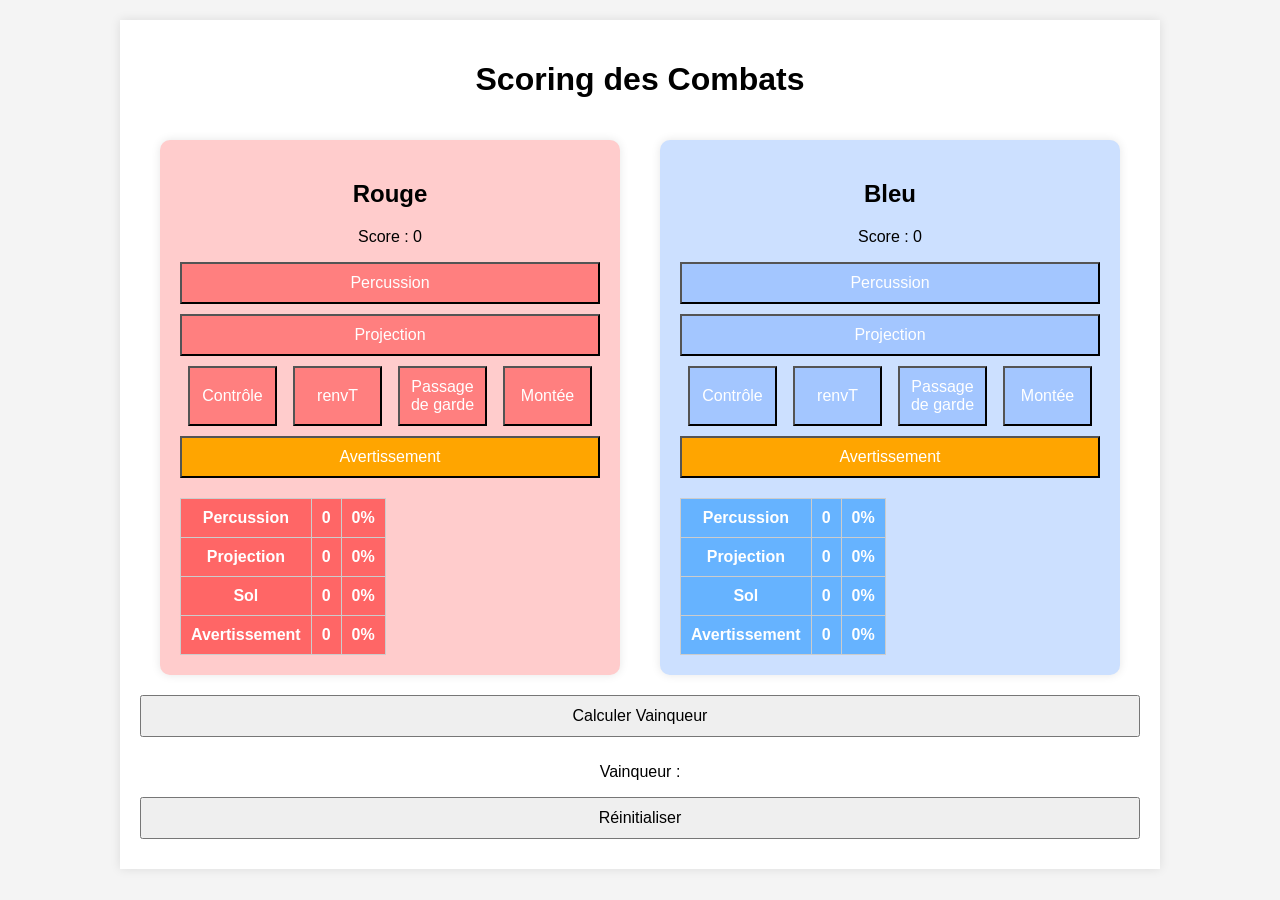
==== index.html @ b3b53bd4 "Premier commit" ====
<!DOCTYPE html>
<html lang="en">
<head>
  <meta charset="UTF-8">
  <meta name="viewport" content="width=device-width, initial-scale=1.0">
  <title>Scoring App</title>
  <link rel="stylesheet" href="style.css">
</head>
<body>
  <div id="app">
    <h1>Scoring des Combats</h1>
    
    <div class="scores">
      <!-- Combatant Rouge -->
      <div class="combatant" style="background-color: #ffcccc;">
        <h2>Rouge</h2>
        <p id="score-red">Score : 0</p>
        <button class="rectangular red-light-button" onclick="addScore('red', 1)">Percussion</button>
        <button class="rectangular red-light-button" onclick="addScore('red', 2)">Projection</button>

        <div class="sol-buttons">
          <button class="square red-light-button" onclick="addScore('red', 3)">Contrôle</button>
          <button class="square red-light-button" onclick="addScore('red', 4)">renvT</button>
          <button class="square red-light-button" onclick="addScore('red', 5)">Passage de garde</button>
          <button class="square red-light-button" onclick="addScore('red', 6)">Montée</button>
        </div>

        <button class="rectangular yellow-orange-button" onclick="addWarning('red')">Avertissement</button>

        <table id="red-stats" class="stats-table">
          <tr>
            <td>Percussion</td>
            <td id="red-percussion-count">0</td>
            <td id="red-percussion-percent">0%</td>
          </tr>
          <tr>
            <td>Projection</td>
            <td id="red-projection-count">0</td>
            <td id="red-projection-percent">0%</td>
          </tr>
          <tr>
            <td>Sol</td>
            <td id="red-sol-count">0</td>
            <td id="red-sol-percent">0%</td>
          </tr>
          <tr>
            <td>Avertissement</td>
            <td id="red-warning-count">0</td>
            <td id="red-warning-percent">0%</td>
          </tr>
        </table>
      </div>

      <!-- Combatant Bleu -->
      <div class="combatant" style="background-color: #cce0ff;">
        <h2>Bleu</h2>
        <p id="score-blue">Score : 0</p>
        <button class="rectangular blue-light-button" onclick="addScore('blue', 1)">Percussion</button>
        <button class="rectangular blue-light-button" onclick="addScore('blue', 2)">Projection</button>

        <div class="sol-buttons">
          <button class="square blue-light-button" onclick="addScore('blue', 3)">Contrôle</button>
          <button class="square blue-light-button" onclick="addScore('blue', 4)">renvT</button>
          <button class="square blue-light-button" onclick="addScore('blue', 5)">Passage de garde</button>
          <button class="square blue-light-button" onclick="addScore('blue', 6)">Montée</button>
        </div>

        <button class="rectangular yellow-orange-button" onclick="addWarning('blue')">Avertissement</button>

        <table id="blue-stats" class="stats-table">
          <tr>
            <td>Percussion</td>
            <td id="blue-percussion-count">0</td>
            <td id="blue-percussion-percent">0%</td>
          </tr>
          <tr>
            <td>Projection</td>
            <td id="blue-projection-count">0</td>
            <td id="blue-projection-percent">0%</td>
          </tr>
          <tr>
            <td>Sol</td>
            <td id="blue-sol-count">0</td>
            <td id="blue-sol-percent">0%</td>
          </tr>
          <tr>
            <td>Avertissement</td>
            <td id="blue-warning-count">0</td>
            <td id="blue-warning-percent">0%</td>
          </tr>
        </table>
      </div>
    </div>

    <button onclick="calculateWinner()">Calculer Vainqueur</button>
    <p id="winner">Vainqueur : </p>
    <button onclick="resetScores()">Réinitialiser</button>
  </div>

  <script src="script.js"></script>
</body>
</html>
---- style.css ----
body {
  font-family: Arial, sans-serif;
  background-color: #f4f4f4;
  margin: 0;
  padding: 0;
  text-align: center;
}

#app {
  max-width: 1000px;
  margin: 20px auto;
  padding: 20px;
  background-color: white;
  box-shadow: 0px 0px 10px rgba(0, 0, 0, 0.1);
  display: flex;
  flex-direction: column; /* Colonne pour organiser les éléments */
  align-items: center;
}

.scores {
  display: flex;
  justify-content: space-between;
  width: 100%;
}

.combatant {
  display: inline-block;
  width: 45%;
  margin: 20px;
  padding: 20px;
  border-radius: 10px;
  background-color: #f4f4f4;
  box-shadow: 0px 0px 10px rgba(0, 0, 0, 0.1);
  vertical-align: top;
}

.combatant h2 {
  font-size: 24px;
  margin-bottom: 20px;
}

button {
  display: block;
  width: 100%;
  margin-bottom: 10px;
  padding: 10px;
  font-size: 16px;
  cursor: pointer;
}

button:hover {
  background-color: #ddd;
}

.rectangular {
  width: 100%;
  margin-bottom: 10px;
}

.sol-buttons {
  display: flex;
  justify-content: space-between;
  margin-bottom: 10px;
}

.square {
  width: 22%;
  margin: 0 2%;
}

.stats-table {
  width: 100%;
  margin-top: 20px;
  border-collapse: collapse;
}

.stats-table td {
  padding: 10px;
  border: 1px solid #ccc;
  text-align: center;
}

#red-stats, #blue-stats {
  margin-top: 20px;
  width: 45%; /* Chaque tableau prendra 45% de la largeur */
}

#red-stats td, #blue-stats td {
  color: white;
  font-weight: bold;
}

#red-stats td {
  background-color: #ff6666; /* Rouge clair */
}

#blue-stats td {
  background-color: #66b3ff; /* Bleu clair */
}

#buttons-container {
  display: flex;
  justify-content: center;
  width: 100%;
  margin-top: 20px;
}

.yellow-orange-button {
  background-color: #FFA500; /* Jaune orangé */
  color: white;
}

.yellow-orange-button:hover {
  background-color: #FF8C00; /* Couleur légèrement plus foncée au survol */
}

.red-light-button {
  background-color: #ff7f7f; /* Rouge plus clair pour le combattant rouge */
  color: white;
}

.red-light-button:hover {
  background-color: #ff4d4d; /* Rouge un peu plus foncé au survol */
}

.blue-light-button {
  background-color: #a3c6ff; /* Bleu plus clair pour le combattant bleu */
  color: white;
}

.blue-light-button:hover {
  background-color: #66a3ff; /* Bleu un peu plus foncé au survol */
}
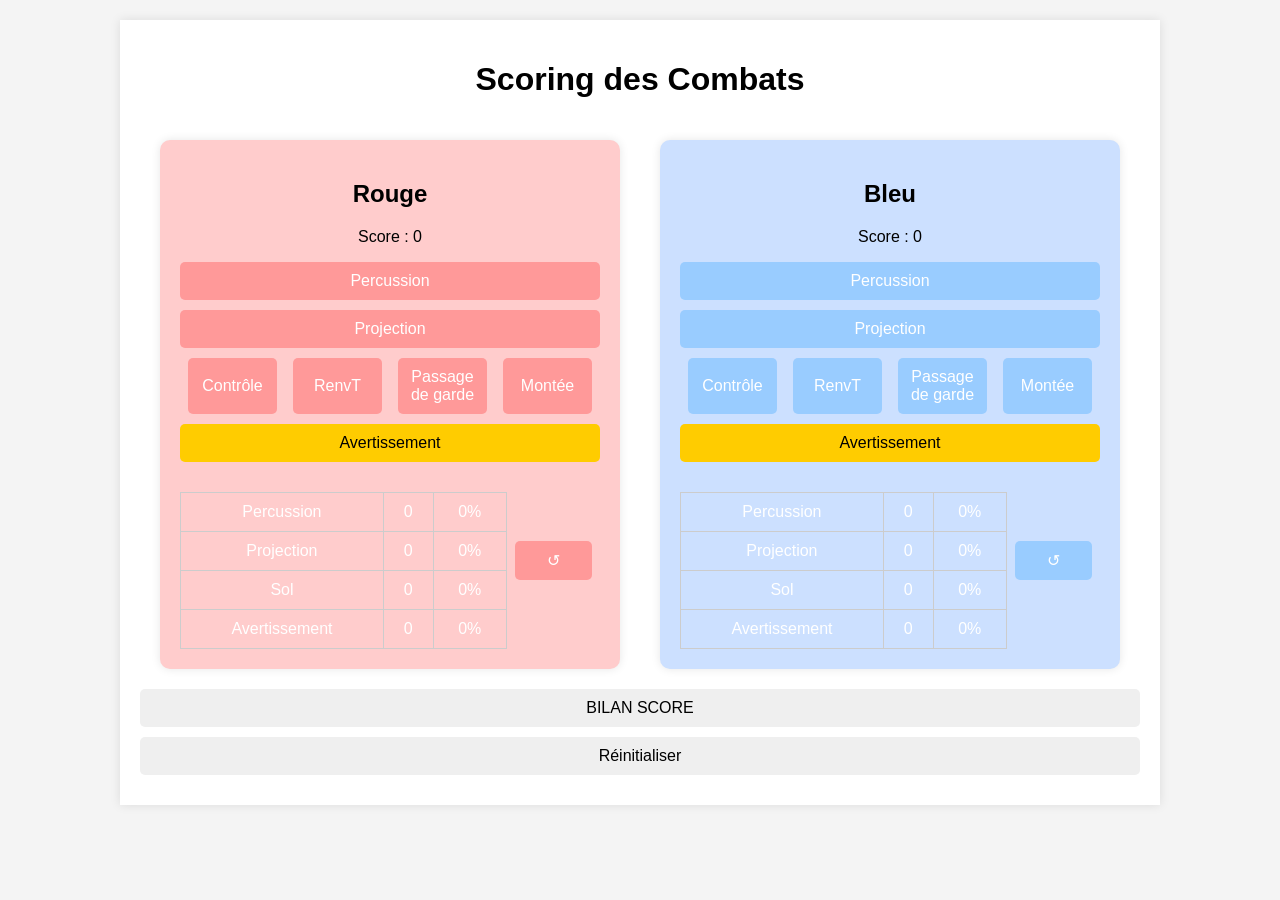
==== commit 2020b6ff: "Mise à jour de l'application : correction du bouton Réinitialiser" ====
--- a/index.html
+++ b/index.html
@@ -15,85 +15,97 @@
       <div class="combatant" style="background-color: #ffcccc;">
         <h2>Rouge</h2>
         <p id="score-red">Score : 0</p>
-        <button class="rectangular red-light-button" onclick="addScore('red', 1)">Percussion</button>
-        <button class="rectangular red-light-button" onclick="addScore('red', 2)">Projection</button>
+        <button class="rectangular red-button" onclick="addScore('red', 1)">Percussion</button>
+        <button class="rectangular red-button" onclick="addScore('red', 2)">Projection</button>
 
         <div class="sol-buttons">
-          <button class="square red-light-button" onclick="addScore('red', 3)">Contrôle</button>
-          <button class="square red-light-button" onclick="addScore('red', 4)">renvT</button>
-          <button class="square red-light-button" onclick="addScore('red', 5)">Passage de garde</button>
-          <button class="square red-light-button" onclick="addScore('red', 6)">Montée</button>
+          <button class="square red-button" onclick="addScore('red', 3)">Contrôle</button>
+          <button class="square red-button" onclick="addScore('red', 4)">RenvT</button>
+          <button class="square red-button" onclick="addScore('red', 5)">Passage de garde</button>
+          <button class="square red-button" onclick="addScore('red', 6)">Montée</button>
         </div>
 
-        <button class="rectangular yellow-orange-button" onclick="addWarning('red')">Avertissement</button>
+        <button class="rectangular yellow-button" onclick="addWarning('red')">Avertissement</button>
 
-        <table id="red-stats" class="stats-table">
-          <tr>
-            <td>Percussion</td>
-            <td id="red-percussion-count">0</td>
-            <td id="red-percussion-percent">0%</td>
-          </tr>
-          <tr>
-            <td>Projection</td>
-            <td id="red-projection-count">0</td>
-            <td id="red-projection-percent">0%</td>
-          </tr>
-          <tr>
-            <td>Sol</td>
-            <td id="red-sol-count">0</td>
-            <td id="red-sol-percent">0%</td>
-          </tr>
-          <tr>
-            <td>Avertissement</td>
-            <td id="red-warning-count">0</td>
-            <td id="red-warning-percent">0%</td>
-          </tr>
-        </table>
+        <!-- Tableau des statistiques -->
+        <div style="display: flex; justify-content: space-between; align-items: center;">
+          <table id="red-stats" class="stats-table">
+            <tr>
+              <td>Percussion</td>
+              <td id="red-percussion-count">0</td>
+              <td id="red-percussion-percent">0%</td>
+            </tr>
+            <tr>
+              <td>Projection</td>
+              <td id="red-projection-count">0</td>
+              <td id="red-projection-percent">0%</td>
+            </tr>
+            <tr>
+              <td>Sol</td>
+              <td id="red-sol-count">0</td>
+              <td id="red-sol-percent">0%</td>
+            </tr>
+            <tr>
+              <td>Avertissement</td>
+              <td id="red-warning-count">0</td>
+              <td id="red-warning-percent">0%</td>
+            </tr>
+          </table>
+
+          <!-- Bouton "Annuler le dernier point" -->
+          <button class="square red-button" onclick="undoLastPoint('red')">↺</button>
+        </div>
       </div>
 
       <!-- Combatant Bleu -->
       <div class="combatant" style="background-color: #cce0ff;">
         <h2>Bleu</h2>
         <p id="score-blue">Score : 0</p>
-        <button class="rectangular blue-light-button" onclick="addScore('blue', 1)">Percussion</button>
-        <button class="rectangular blue-light-button" onclick="addScore('blue', 2)">Projection</button>
+        <button class="rectangular blue-button" onclick="addScore('blue', 1)">Percussion</button>
+        <button class="rectangular blue-button" onclick="addScore('blue', 2)">Projection</button>
 
         <div class="sol-buttons">
-          <button class="square blue-light-button" onclick="addScore('blue', 3)">Contrôle</button>
-          <button class="square blue-light-button" onclick="addScore('blue', 4)">renvT</button>
-          <button class="square blue-light-button" onclick="addScore('blue', 5)">Passage de garde</button>
-          <button class="square blue-light-button" onclick="addScore('blue', 6)">Montée</button>
+          <button class="square blue-button" onclick="addScore('blue', 3)">Contrôle</button>
+          <button class="square blue-button" onclick="addScore('blue', 4)">RenvT</button>
+          <button class="square blue-button" onclick="addScore('blue', 5)">Passage de garde</button>
+          <button class="square blue-button" onclick="addScore('blue', 6)">Montée</button>
         </div>
 
-        <button class="rectangular yellow-orange-button" onclick="addWarning('blue')">Avertissement</button>
+        <button class="rectangular yellow-button" onclick="addWarning('blue')">Avertissement</button>
 
-        <table id="blue-stats" class="stats-table">
-          <tr>
-            <td>Percussion</td>
-            <td id="blue-percussion-count">0</td>
-            <td id="blue-percussion-percent">0%</td>
-          </tr>
-          <tr>
-            <td>Projection</td>
-            <td id="blue-projection-count">0</td>
-            <td id="blue-projection-percent">0%</td>
-          </tr>
-          <tr>
-            <td>Sol</td>
-            <td id="blue-sol-count">0</td>
-            <td id="blue-sol-percent">0%</td>
-          </tr>
-          <tr>
-            <td>Avertissement</td>
-            <td id="blue-warning-count">0</td>
-            <td id="blue-warning-percent">0%</td>
-          </tr>
-        </table>
+        <!-- Tableau des statistiques -->
+        <div style="display: flex; justify-content: space-between; align-items: center;">
+          <table id="blue-stats" class="stats-table">
+            <tr>
+              <td>Percussion</td>
+              <td id="blue-percussion-count">0</td>
+              <td id="blue-percussion-percent">0%</td>
+            </tr>
+            <tr>
+              <td>Projection</td>
+              <td id="blue-projection-count">0</td>
+              <td id="blue-projection-percent">0%</td>
+            </tr>
+            <tr>
+              <td>Sol</td>
+              <td id="blue-sol-count">0</td>
+              <td id="blue-sol-percent">0%</td>
+            </tr>
+            <tr>
+              <td>Avertissement</td>
+              <td id="blue-warning-count">0</td>
+              <td id="blue-warning-percent">0%</td>
+            </tr>
+          </table>
+
+          <!-- Bouton "Annuler le dernier point" -->
+          <button class="square blue-button" onclick="undoLastPoint('blue')">↺</button>
+        </div>
       </div>
     </div>
-
-    <button onclick="calculateWinner()">Calculer Vainqueur</button>
-    <p id="winner">Vainqueur : </p>
+    <button onclick="window.location.href='bilan.html'">BILAN SCORE</button>
+    
+ 
     <button onclick="resetScores()">Réinitialiser</button>
   </div>
 
--- a/style.css
+++ b/style.css
@@ -1,3 +1,4 @@
+/* Styles globaux pour le body et l'application */
 body {
   font-family: Arial, sans-serif;
   background-color: #f4f4f4;
@@ -39,6 +40,7 @@
   margin-bottom: 20px;
 }
 
+/* Boutons généraux */
 button {
   display: block;
   width: 100%;
@@ -46,17 +48,42 @@
   padding: 10px;
   font-size: 16px;
   cursor: pointer;
+  border: none;
+  border-radius: 5px;
 }
 
 button:hover {
   background-color: #ddd;
 }
 
-.rectangular {
-  width: 100%;
-  margin-bottom: 10px;
+/* Boutons Rouge */
+.red-button {
+  background-color: #ff9999; /* Rouge plus pâle */
+  color: white;
 }
 
+.yellow-button {
+  background-color: #ffcc00; /* Jaune orangé pour avertissement */
+  color: black;
+}
+
+.undo-button.red-button {
+  background-color: #ff9999; /* Rouge pâle pour Annuler le dernier point */
+  color: white;
+}
+
+/* Boutons Bleu */
+.blue-button {
+  background-color: #99ccff; /* Bleu plus pâle */
+  color: white;
+}
+
+.undo-button.blue-button {
+  background-color: #99ccff; /* Bleu pâle pour Annuler le dernier point */
+  color: white;
+}
+
+/* Boutons spécifiques au sol */
 .sol-buttons {
   display: flex;
   justify-content: space-between;
@@ -68,6 +95,7 @@
   margin: 0 2%;
 }
 
+/* Tableau des statistiques */
 .stats-table {
   width: 100%;
   margin-top: 20px;
@@ -80,54 +108,12 @@
   text-align: center;
 }
 
-#red-stats, #blue-stats {
-  margin-top: 20px;
-  width: 45%; /* Chaque tableau prendra 45% de la largeur */
-}
-
-#red-stats td, #blue-stats td {
+#red-stats td {
+  background-color: #ffcccc; /* Rouge clair (fond du tableau Rouge) */
   color: white;
-  font-weight: bold;
-}
-
-#red-stats td {
-  background-color: #ff6666; /* Rouge clair */
 }
 
 #blue-stats td {
-  background-color: #66b3ff; /* Bleu clair */
-}
-
-#buttons-container {
-  display: flex;
-  justify-content: center;
-  width: 100%;
-  margin-top: 20px;
-}
-
-.yellow-orange-button {
-  background-color: #FFA500; /* Jaune orangé */
+  background-color: #cce0ff; /* Bleu clair (fond du tableau Bleu) */
   color: white;
-}
-
-.yellow-orange-button:hover {
-  background-color: #FF8C00; /* Couleur légèrement plus foncée au survol */
-}
-
-.red-light-button {
-  background-color: #ff7f7f; /* Rouge plus clair pour le combattant rouge */
-  color: white;
-}
-
-.red-light-button:hover {
-  background-color: #ff4d4d; /* Rouge un peu plus foncé au survol */
-}
-
-.blue-light-button {
-  background-color: #a3c6ff; /* Bleu plus clair pour le combattant bleu */
-  color: white;
-}
-
-.blue-light-button:hover {
-  background-color: #66a3ff; /* Bleu un peu plus foncé au survol */
 }
